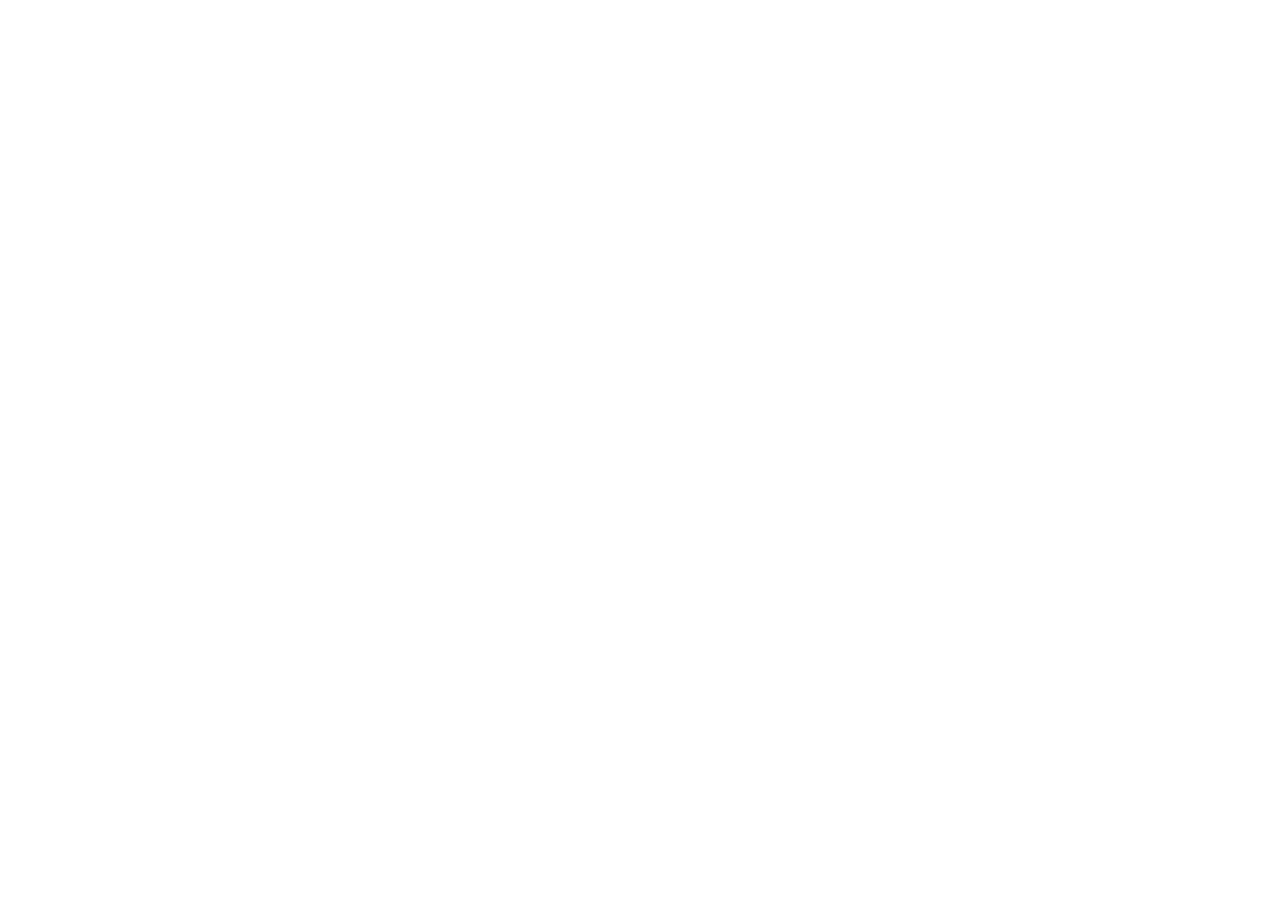
==== launcher/index.html @ dcf006d0 "Restructure as launcher + hosted webapp to actually fix Error 153 Packaged webOS apps run from a fil" ====
<!DOCTYPE html>
<html>
<head>
<meta charset="UTF-8">
<title>YT Favorites</title>
<style>
  html, body { background:#0f0f0f; color:#888; font-family: sans-serif;
               display:flex; align-items:center; justify-content:center;
               height:100%; margin:0; font-size:22px; }
</style>
<script>
  // ---------------------------------------------------------------
  // EDIT THIS: the https:// URL where you deployed the /webapp folder
  // (GitHub Pages, Netlify, Vercel, S3 + CloudFront, your own server...).
  // This MUST be a real https:// origin — that's the whole point of this
  // launcher. Loading YouTube's embedded player from a plain packaged
  // (file://) webOS app has no real origin, so YouTube's player now
  // hard-rejects it with "Error 153 - Video player configuration error".
  // ---------------------------------------------------------------
  var HOSTED_APP_URL = "https://YOUR-USERNAME.github.io/YOUR-REPO/";

  location.href = HOSTED_APP_URL;
</script>
</head>
<body>Loading YT Favorites…</body>
</html>
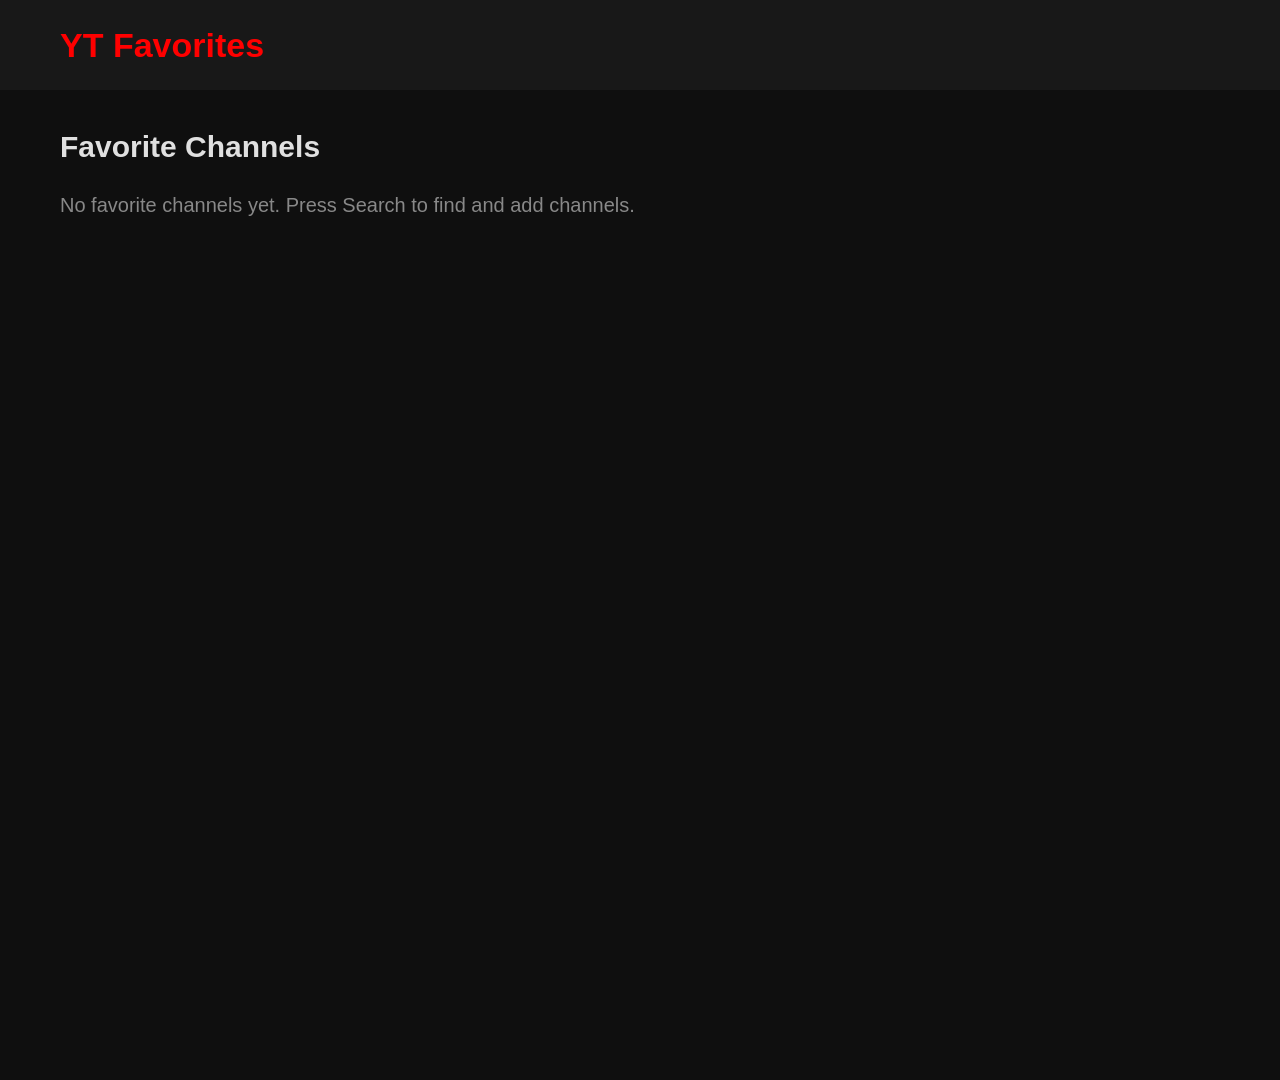
==== commit 99a9bb82: "app code" ====
--- a/launcher/index.html
+++ b/launcher/index.html
@@ -17,7 +17,7 @@
   // (file://) webOS app has no real origin, so YouTube's player now
   // hard-rejects it with "Error 153 - Video player configuration error".
   // ---------------------------------------------------------------
-  var HOSTED_APP_URL = "https://YOUR-USERNAME.github.io/YOUR-REPO/";
+  var HOSTED_APP_URL = "https://khaled191.github.io/youtube-favorites/";
 
   location.href = HOSTED_APP_URL;
 </script>
